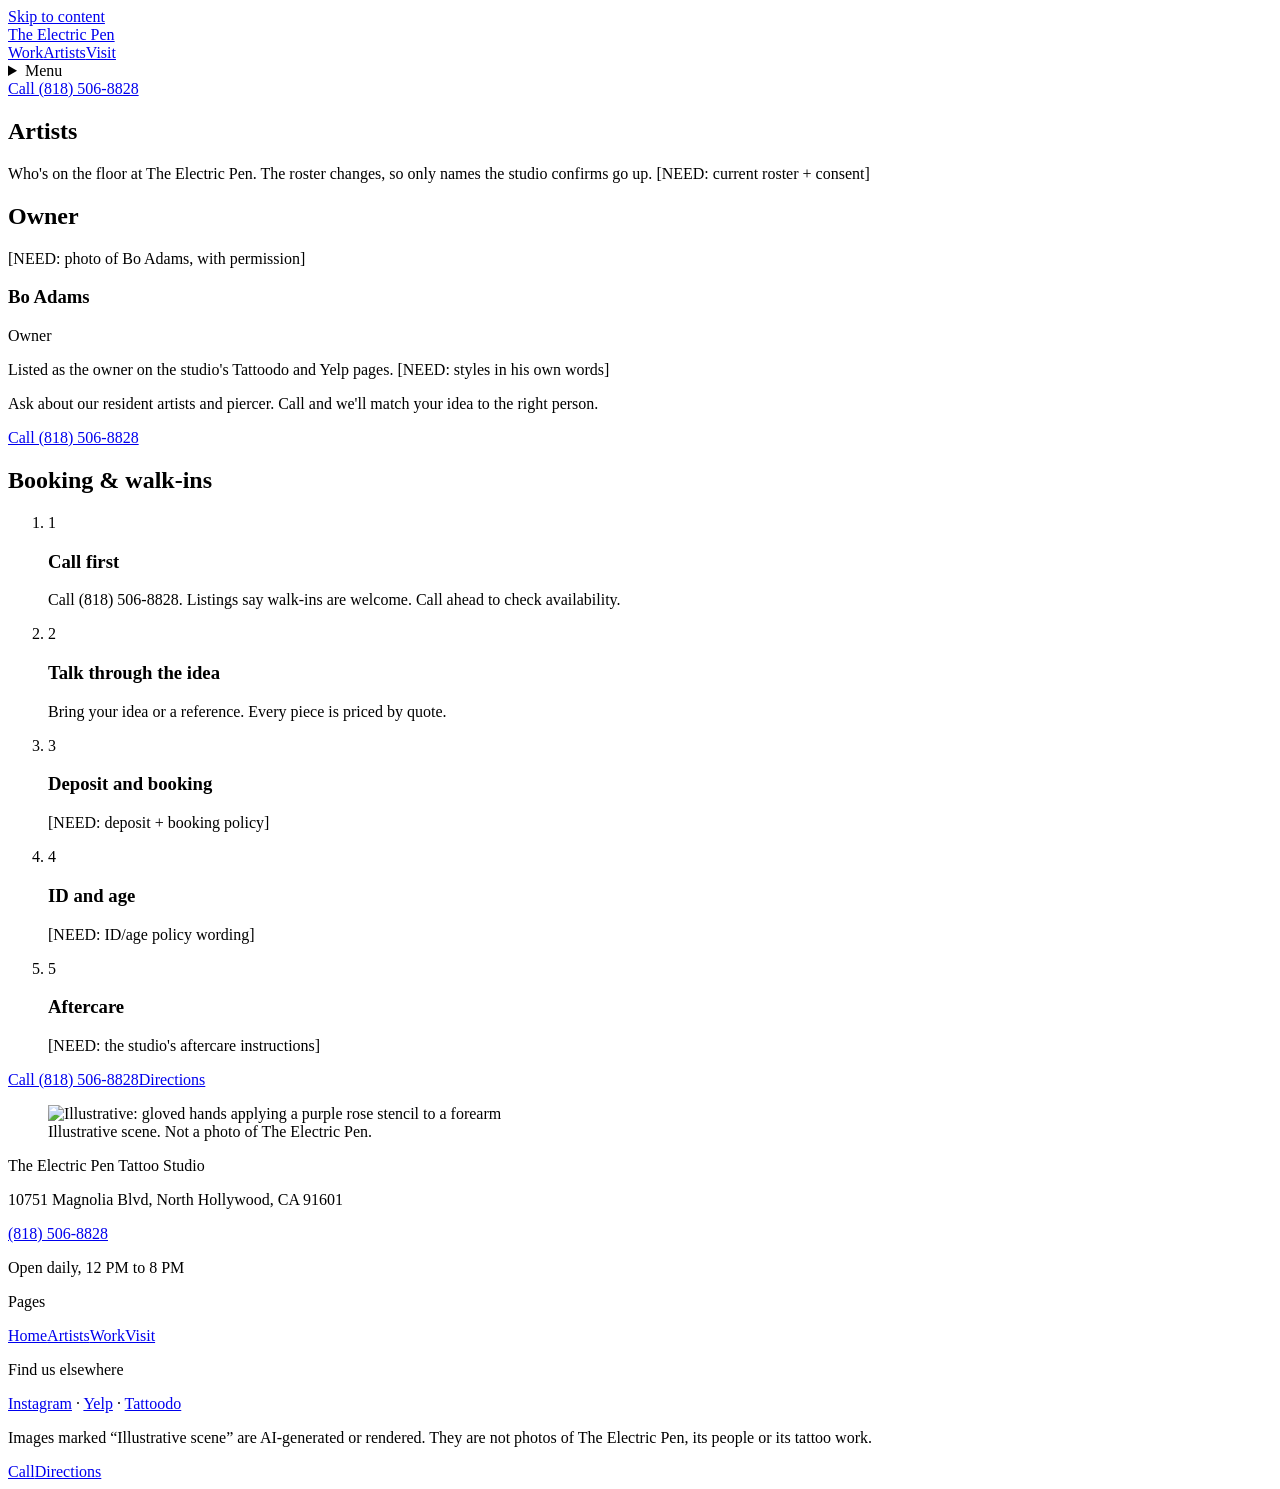
==== artists/index.html @ aa7fc172 "Hero: art-directed 2x crops (1:1 mobile, 16:10 desktop)" ====
<!doctype html><html lang="en"><head><meta charset="utf-8"><meta name="viewport" content="width=device-width,initial-scale=1">
<title>Tattoo Artists | The Electric Pen Tattoo Studio, North Hollywood</title><meta name="description" content="Owner Bo Adams and the resident artists at The Electric Pen Tattoo Studio, 10751 Magnolia Blvd, North Hollywood. Call (818) 506-8828."><link rel="canonical" href="https://answerfirstai-ai.github.io/electric-pen-tattoo/artists/">
<meta name="theme-color" content="#1B231F"><meta property="og:type" content="website"><meta property="og:site_name" content="The Electric Pen Tattoo Studio">
<meta property="og:title" content="Tattoo Artists | The Electric Pen Tattoo Studio, North Hollywood"><meta property="og:description" content="Owner Bo Adams and the resident artists at The Electric Pen Tattoo Studio, 10751 Magnolia Blvd, North Hollywood. Call (818) 506-8828."><meta property="og:url" content="https://answerfirstai-ai.github.io/electric-pen-tattoo/artists/">
<meta property="og:image" content="https://answerfirstai-ai.github.io/electric-pen-tattoo/assets/img/og.jpg"><meta property="og:image:width" content="1200"><meta property="og:image:height" content="630"><meta name="twitter:card" content="summary_large_image">
<link rel="icon" href="/electric-pen-tattoo/favicon.svg" type="image/svg+xml"><link rel="icon" href="/electric-pen-tattoo/favicon.ico" sizes="32x32"><link rel="apple-touch-icon" href="/electric-pen-tattoo/assets/img/icon-180.png"><link rel="manifest" href="/electric-pen-tattoo/site.webmanifest">
<link rel="preload" href="/electric-pen-tattoo/assets/fonts/archivo-narrow.woff2" as="font" type="font/woff2" crossorigin><link rel="preload" href="/electric-pen-tattoo/assets/fonts/grenze.woff2" as="font" type="font/woff2" crossorigin>
<link rel="stylesheet" href="/electric-pen-tattoo/assets/css/site.css?v=14">
<script>document.documentElement.classList.add('js')</script><script type="application/ld+json">[{"@context":"https://schema.org","@type":"BreadcrumbList","itemListElement":[{"@type":"ListItem","position":1,"name":"Home","item":"https://answerfirstai-ai.github.io/electric-pen-tattoo/"},{"@type":"ListItem","position":2,"name":"Artists","item":"https://answerfirstai-ai.github.io/electric-pen-tattoo/artists/"}]},{"@context":"https://schema.org","@id":"https://answerfirstai-ai.github.io/electric-pen-tattoo/#studio","@type":["TattooParlor","LocalBusiness"],"name":"The Electric Pen Tattoo Studio","telephone":"+1-818-506-8828","url":"https://answerfirstai-ai.github.io/electric-pen-tattoo/"}]</script></head><body class="p-artists"><a class="skip" href="#main">Skip to content</a><header class="nav"><a class="mark" href="/electric-pen-tattoo/" aria-label="The Electric Pen Tattoo Studio, home"><span>The Electric Pen</span></a>
<nav class="dnav" aria-label="Main"><a class="wl" href="/electric-pen-tattoo/flash/">Work</a><a class="wl" href="/electric-pen-tattoo/artists/" aria-current=page>Artists</a><a class="wl" href="/electric-pen-tattoo/visit/">Visit</a></nav><details class="mnav"><summary aria-label="Open menu">Menu</summary><nav aria-label="Mobile"><a class="wl" href="/electric-pen-tattoo/flash/">Work</a><a class="wl" href="/electric-pen-tattoo/artists/" aria-current=page>Artists</a><a class="wl" href="/electric-pen-tattoo/visit/">Visit</a><a class="wl" href="tel:+18185068828">Call (818) 506-8828</a></nav></details><a class="btn btn-y nav-call" href="tel:+18185068828">Call (818) 506-8828</a><i class="buzz" aria-hidden="true"></i></header><main id="main"><section class="phead"><h1>Artists</h1><p class="lede">Who's on the floor at The Electric Pen. The roster changes, so only names the studio confirms go up. <span class="need">[NEED: current roster + consent]</span></p></section><section class="sec crew"><h2 class="vh">Owner</h2><div class="bo"><div class="frame f-p" style="--r:-.8deg"><span class="pin" aria-hidden="true"></span><span class="fr-in"><span class="need">[NEED: photo of Bo Adams, with permission]</span></span></div><div class="bo-tx"><h3>Bo Adams</h3><p class="role">Owner</p><p>Listed as the owner on the studio's Tattoodo and Yelp pages. <span class="need">[NEED: styles in his own words]</span></p><p class="ask">Ask about our resident artists and piercer. Call and we'll match your idea to the right person.</p><a class="btn btn-y" href="tel:+18185068828">Call (818) 506-8828</a></div></div></section><section class="sec booking" id="booking"><div class="sheet bk-sheet" style="--r:.4deg"><span class="pin" aria-hidden="true"></span><h2>Booking &amp; walk-ins</h2><ol class="steps"><li><span class="n">1</span><div><h3>Call first</h3><p>Call (818) 506-8828. Listings say walk-ins are welcome. Call ahead to check availability.</p></div></li><li><span class="n">2</span><div><h3>Talk through the idea</h3><p>Bring your idea or a reference. Every piece is priced by quote.</p></div></li><li><span class="n">3</span><div><h3>Deposit and booking</h3><p><span class="need">[NEED: deposit + booking policy]</span></p></div></li><li><span class="n">4</span><div><h3>ID and age</h3><p><span class="need">[NEED: ID/age policy wording]</span></p></div></li><li><span class="n">5</span><div><h3>Aftercare</h3><p><span class="need">[NEED: the studio's aftercare instructions]</span></p></div></li></ol><div class="ctas"><a class="btn btn-y" href="tel:+18185068828">Call (818) 506-8828</a><a class="btn btn-o" href="https://www.google.com/maps/search/?api=1&query=The+Electric+Pen+Tattoo+Studio+10751+Magnolia+Blvd+North+Hollywood+CA+91601" target="_blank" rel="noopener">Directions</a></div></div><div class="bk-media"><figure class="ph "><picture><source type="image/avif" srcset="/electric-pen-tattoo/assets/img/stencil-640.avif 640w, /electric-pen-tattoo/assets/img/stencil-1024.avif 1024w, /electric-pen-tattoo/assets/img/stencil-1280.avif 1280w" sizes="(min-width:900px) 40vw, 100vw"><source type="image/webp" srcset="/electric-pen-tattoo/assets/img/stencil-640.webp 640w, /electric-pen-tattoo/assets/img/stencil-1024.webp 1024w, /electric-pen-tattoo/assets/img/stencil-1280.webp 1280w" sizes="(min-width:900px) 40vw, 100vw"><img src="/electric-pen-tattoo/assets/img/stencil-1024.webp" width="1280" height="720" alt="Illustrative: gloved hands applying a purple rose stencil to a forearm" loading="lazy" decoding="async"></picture><figcaption class="illus">Illustrative scene. Not a photo of The Electric Pen.</figcaption></figure></div></section></main><footer class="foot"><div class="fwrap"><div><p class="fname">The Electric Pen Tattoo Studio</p><p>10751 Magnolia Blvd, North Hollywood, CA 91601</p>
<p><a class="wl" href="tel:+18185068828">(818) 506-8828</a></p><p>Open daily, 12 PM to 8 PM</p></div><nav class="fnav" aria-label="Footer"><p class="flab">Pages</p><a class="wl" href="/electric-pen-tattoo/">Home</a><a class="wl" href="/electric-pen-tattoo/artists/">Artists</a><a class="wl" href="/electric-pen-tattoo/flash/">Work</a><a class="wl" href="/electric-pen-tattoo/visit/">Visit</a></nav>
<div><p class="flab">Find us elsewhere</p><p><a class="wl" href="https://www.instagram.com/theelectricpentattoo/" target="_blank" rel="noopener">Instagram</a> · <a class="wl" href="https://www.yelp.com/biz/the-electric-pen-tattoo-studio-north-hollywood" target="_blank" rel="noopener">Yelp</a> · <a class="wl" href="https://www.tattoodo.com/studios/ELECTRIC_PEN_TATTOO/" target="_blank" rel="noopener">Tattoodo</a></p>
<p class="fnote">Images marked “Illustrative scene” are AI-generated or rendered. They are not photos of The Electric Pen, its people or its tattoo work.</p></div></div></footer>
<div class="mbar"><a class="btn btn-y" href="tel:+18185068828">Call</a><a class="btn btn-o" href="https://www.google.com/maps/search/?api=1&query=The+Electric+Pen+Tattoo+Studio+10751+Magnolia+Blvd+North+Hollywood+CA+91601" target="_blank" rel="noopener">Directions</a></div><script src="/electric-pen-tattoo/assets/js/gsap.min.js" defer></script><script src="/electric-pen-tattoo/assets/js/ScrollTrigger.min.js" defer></script><script src="/electric-pen-tattoo/assets/js/site.js?v=14" defer></script></body></html>
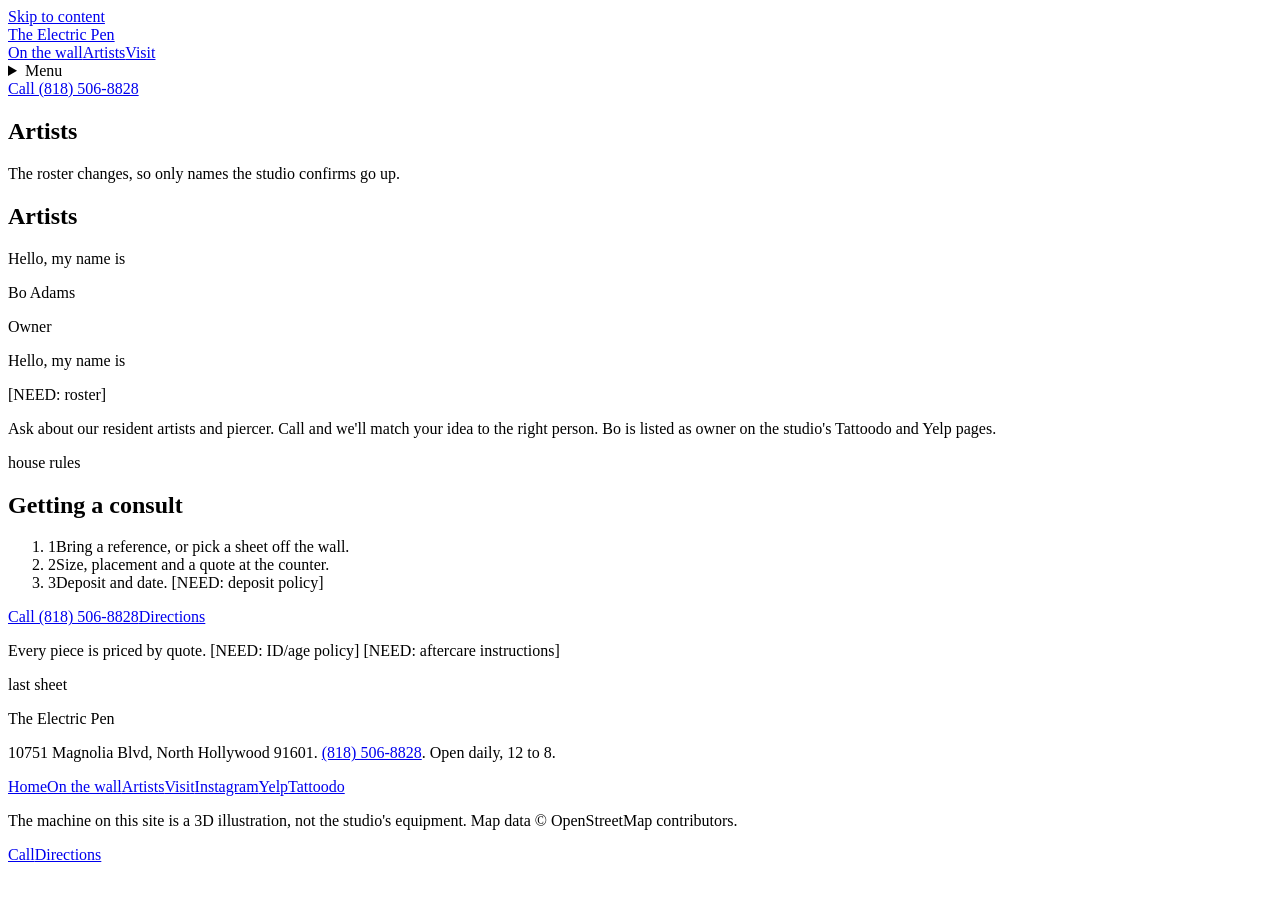
==== commit e9f1d0b3: "Rev 4 sections + Rev 4.1 photoreal hero (labeled illustrative)" ====
--- a/artists/index.html
+++ b/artists/index.html
@@ -5,10 +5,14 @@
 <meta property="og:image" content="https://answerfirstai-ai.github.io/electric-pen-tattoo/assets/img/og.jpg"><meta property="og:image:width" content="1200"><meta property="og:image:height" content="630"><meta name="twitter:card" content="summary_large_image">
 <link rel="icon" href="/electric-pen-tattoo/favicon.svg" type="image/svg+xml"><link rel="icon" href="/electric-pen-tattoo/favicon.ico" sizes="32x32"><link rel="apple-touch-icon" href="/electric-pen-tattoo/assets/img/icon-180.png"><link rel="manifest" href="/electric-pen-tattoo/site.webmanifest">
 <link rel="preload" href="/electric-pen-tattoo/assets/fonts/archivo-narrow.woff2" as="font" type="font/woff2" crossorigin><link rel="preload" href="/electric-pen-tattoo/assets/fonts/grenze.woff2" as="font" type="font/woff2" crossorigin>
-<link rel="stylesheet" href="/electric-pen-tattoo/assets/css/site.css?v=14">
+<link rel="stylesheet" href="/electric-pen-tattoo/assets/css/site.css?v=16">
 <script>document.documentElement.classList.add('js')</script><script type="application/ld+json">[{"@context":"https://schema.org","@type":"BreadcrumbList","itemListElement":[{"@type":"ListItem","position":1,"name":"Home","item":"https://answerfirstai-ai.github.io/electric-pen-tattoo/"},{"@type":"ListItem","position":2,"name":"Artists","item":"https://answerfirstai-ai.github.io/electric-pen-tattoo/artists/"}]},{"@context":"https://schema.org","@id":"https://answerfirstai-ai.github.io/electric-pen-tattoo/#studio","@type":["TattooParlor","LocalBusiness"],"name":"The Electric Pen Tattoo Studio","telephone":"+1-818-506-8828","url":"https://answerfirstai-ai.github.io/electric-pen-tattoo/"}]</script></head><body class="p-artists"><a class="skip" href="#main">Skip to content</a><header class="nav"><a class="mark" href="/electric-pen-tattoo/" aria-label="The Electric Pen Tattoo Studio, home"><span>The Electric Pen</span></a>
-<nav class="dnav" aria-label="Main"><a class="wl" href="/electric-pen-tattoo/flash/">Work</a><a class="wl" href="/electric-pen-tattoo/artists/" aria-current=page>Artists</a><a class="wl" href="/electric-pen-tattoo/visit/">Visit</a></nav><details class="mnav"><summary aria-label="Open menu">Menu</summary><nav aria-label="Mobile"><a class="wl" href="/electric-pen-tattoo/flash/">Work</a><a class="wl" href="/electric-pen-tattoo/artists/" aria-current=page>Artists</a><a class="wl" href="/electric-pen-tattoo/visit/">Visit</a><a class="wl" href="tel:+18185068828">Call (818) 506-8828</a></nav></details><a class="btn btn-y nav-call" href="tel:+18185068828">Call (818) 506-8828</a><i class="buzz" aria-hidden="true"></i></header><main id="main"><section class="phead"><h1>Artists</h1><p class="lede">Who's on the floor at The Electric Pen. The roster changes, so only names the studio confirms go up. <span class="need">[NEED: current roster + consent]</span></p></section><section class="sec crew"><h2 class="vh">Owner</h2><div class="bo"><div class="frame f-p" style="--r:-.8deg"><span class="pin" aria-hidden="true"></span><span class="fr-in"><span class="need">[NEED: photo of Bo Adams, with permission]</span></span></div><div class="bo-tx"><h3>Bo Adams</h3><p class="role">Owner</p><p>Listed as the owner on the studio's Tattoodo and Yelp pages. <span class="need">[NEED: styles in his own words]</span></p><p class="ask">Ask about our resident artists and piercer. Call and we'll match your idea to the right person.</p><a class="btn btn-y" href="tel:+18185068828">Call (818) 506-8828</a></div></div></section><section class="sec booking" id="booking"><div class="sheet bk-sheet" style="--r:.4deg"><span class="pin" aria-hidden="true"></span><h2>Booking &amp; walk-ins</h2><ol class="steps"><li><span class="n">1</span><div><h3>Call first</h3><p>Call (818) 506-8828. Listings say walk-ins are welcome. Call ahead to check availability.</p></div></li><li><span class="n">2</span><div><h3>Talk through the idea</h3><p>Bring your idea or a reference. Every piece is priced by quote.</p></div></li><li><span class="n">3</span><div><h3>Deposit and booking</h3><p><span class="need">[NEED: deposit + booking policy]</span></p></div></li><li><span class="n">4</span><div><h3>ID and age</h3><p><span class="need">[NEED: ID/age policy wording]</span></p></div></li><li><span class="n">5</span><div><h3>Aftercare</h3><p><span class="need">[NEED: the studio's aftercare instructions]</span></p></div></li></ol><div class="ctas"><a class="btn btn-y" href="tel:+18185068828">Call (818) 506-8828</a><a class="btn btn-o" href="https://www.google.com/maps/search/?api=1&query=The+Electric+Pen+Tattoo+Studio+10751+Magnolia+Blvd+North+Hollywood+CA+91601" target="_blank" rel="noopener">Directions</a></div></div><div class="bk-media"><figure class="ph "><picture><source type="image/avif" srcset="/electric-pen-tattoo/assets/img/stencil-640.avif 640w, /electric-pen-tattoo/assets/img/stencil-1024.avif 1024w, /electric-pen-tattoo/assets/img/stencil-1280.avif 1280w" sizes="(min-width:900px) 40vw, 100vw"><source type="image/webp" srcset="/electric-pen-tattoo/assets/img/stencil-640.webp 640w, /electric-pen-tattoo/assets/img/stencil-1024.webp 1024w, /electric-pen-tattoo/assets/img/stencil-1280.webp 1280w" sizes="(min-width:900px) 40vw, 100vw"><img src="/electric-pen-tattoo/assets/img/stencil-1024.webp" width="1280" height="720" alt="Illustrative: gloved hands applying a purple rose stencil to a forearm" loading="lazy" decoding="async"></picture><figcaption class="illus">Illustrative scene. Not a photo of The Electric Pen.</figcaption></figure></div></section></main><footer class="foot"><div class="fwrap"><div><p class="fname">The Electric Pen Tattoo Studio</p><p>10751 Magnolia Blvd, North Hollywood, CA 91601</p>
-<p><a class="wl" href="tel:+18185068828">(818) 506-8828</a></p><p>Open daily, 12 PM to 8 PM</p></div><nav class="fnav" aria-label="Footer"><p class="flab">Pages</p><a class="wl" href="/electric-pen-tattoo/">Home</a><a class="wl" href="/electric-pen-tattoo/artists/">Artists</a><a class="wl" href="/electric-pen-tattoo/flash/">Work</a><a class="wl" href="/electric-pen-tattoo/visit/">Visit</a></nav>
-<div><p class="flab">Find us elsewhere</p><p><a class="wl" href="https://www.instagram.com/theelectricpentattoo/" target="_blank" rel="noopener">Instagram</a> · <a class="wl" href="https://www.yelp.com/biz/the-electric-pen-tattoo-studio-north-hollywood" target="_blank" rel="noopener">Yelp</a> · <a class="wl" href="https://www.tattoodo.com/studios/ELECTRIC_PEN_TATTOO/" target="_blank" rel="noopener">Tattoodo</a></p>
-<p class="fnote">Images marked “Illustrative scene” are AI-generated or rendered. They are not photos of The Electric Pen, its people or its tattoo work.</p></div></div></footer>
-<div class="mbar"><a class="btn btn-y" href="tel:+18185068828">Call</a><a class="btn btn-o" href="https://www.google.com/maps/search/?api=1&query=The+Electric+Pen+Tattoo+Studio+10751+Magnolia+Blvd+North+Hollywood+CA+91601" target="_blank" rel="noopener">Directions</a></div><script src="/electric-pen-tattoo/assets/js/gsap.min.js" defer></script><script src="/electric-pen-tattoo/assets/js/ScrollTrigger.min.js" defer></script><script src="/electric-pen-tattoo/assets/js/site.js?v=14" defer></script></body></html>+<nav class="dnav" aria-label="Main"><a class="wl" href="/electric-pen-tattoo/flash/">On the wall</a><a class="wl" href="/electric-pen-tattoo/artists/" aria-current=page>Artists</a><a class="wl" href="/electric-pen-tattoo/visit/">Visit</a></nav><details class="mnav"><summary aria-label="Open menu">Menu</summary><nav aria-label="Mobile"><a class="wl" href="/electric-pen-tattoo/flash/">On the wall</a><a class="wl" href="/electric-pen-tattoo/artists/" aria-current=page>Artists</a><a class="wl" href="/electric-pen-tattoo/visit/">Visit</a><a class="wl" href="tel:+18185068828">Call (818) 506-8828</a></nav></details><a class="btn btn-y nav-call" href="tel:+18185068828">Call (818) 506-8828</a><i class="buzz" aria-hidden="true"></i></header><main id="main"><section class="phead"><h1>Artists</h1><p class="lede">The roster changes, so only names the studio confirms go up.</p></section><section class="sec artists" id="artists"><h2 class="sec-t">Artists</h2><div class="tags-row">
+<div class="sheet ntag" style="--r:-1.5deg"><span class="pin" aria-hidden="true"></span><p class="nt-h">Hello, my name is</p><p class="nt-n">Bo Adams</p><p class="nt-r">Owner</p></div>
+<div class="sheet ntag empty" style="--r:1deg"><span class="pin" aria-hidden="true"></span><p class="nt-h">Hello, my name is</p><p class="nt-n"><span class="need">[NEED: roster]</span></p></div></div>
+<p class="side-note">Ask about our resident artists and piercer. Call and we'll match your idea to the right person. Bo is listed as owner on the studio's Tattoodo and Yelp pages.</p></section><section class="sec consult" id="booking"><div class="sheet rules" style="--r:.5deg"><span class="pin" aria-hidden="true"></span><span class="tag">house rules</span><h2>Getting a consult</h2><ol><li><span class="nc">1</span>Bring a reference, or pick a sheet off the wall.</li><li><span class="nc">2</span>Size, placement and a quote at the counter.</li><li><span class="nc">3</span>Deposit and date. <span class="need">[NEED: deposit policy]</span></li></ol><div class="ctas"><a class="btn btn-y" href="tel:+18185068828">Call (818) 506-8828</a><a class="btn btn-o" href="https://www.google.com/maps/search/?api=1&query=The+Electric+Pen+Tattoo+Studio+10751+Magnolia+Blvd+North+Hollywood+CA+91601" target="_blank" rel="noopener">Directions</a></div></div>
+<p class="side-note">Every piece is priced by quote. <span class="need">[NEED: ID/age policy]</span> <span class="need">[NEED: aftercare instructions]</span></p></section></main><footer class="foot"><div class="sheet f-sheet" style="--r:-.4deg"><span class="pin" aria-hidden="true"></span><span class="tag">last sheet</span><p class="fname">The Electric Pen</p>
+<p>10751 Magnolia Blvd, North Hollywood 91601. <a class="wl" href="tel:+18185068828">(818) 506-8828</a>. Open daily, 12 to 8.</p>
+<nav class="fnav" aria-label="Footer"><a class="wl" href="/electric-pen-tattoo/">Home</a><a class="wl" href="/electric-pen-tattoo/flash/">On the wall</a><a class="wl" href="/electric-pen-tattoo/artists/">Artists</a><a class="wl" href="/electric-pen-tattoo/visit/">Visit</a><a class="wl" href="https://www.instagram.com/theelectricpentattoo/" target="_blank" rel="noopener">Instagram</a><a class="wl" href="https://www.yelp.com/biz/the-electric-pen-tattoo-studio-north-hollywood" target="_blank" rel="noopener">Yelp</a><a class="wl" href="https://www.tattoodo.com/studios/ELECTRIC_PEN_TATTOO/" target="_blank" rel="noopener">Tattoodo</a></nav>
+<p class="fnote">The machine on this site is a 3D illustration, not the studio's equipment. Map data © OpenStreetMap contributors.</p></div></footer>
+<div class="mbar"><a class="btn btn-y" href="tel:+18185068828">Call</a><a class="btn btn-o" href="https://www.google.com/maps/search/?api=1&query=The+Electric+Pen+Tattoo+Studio+10751+Magnolia+Blvd+North+Hollywood+CA+91601" target="_blank" rel="noopener">Directions</a></div><script src="/electric-pen-tattoo/assets/js/gsap.min.js" defer></script><script src="/electric-pen-tattoo/assets/js/ScrollTrigger.min.js" defer></script><script src="/electric-pen-tattoo/assets/js/site.js?v=16" defer></script></body></html>
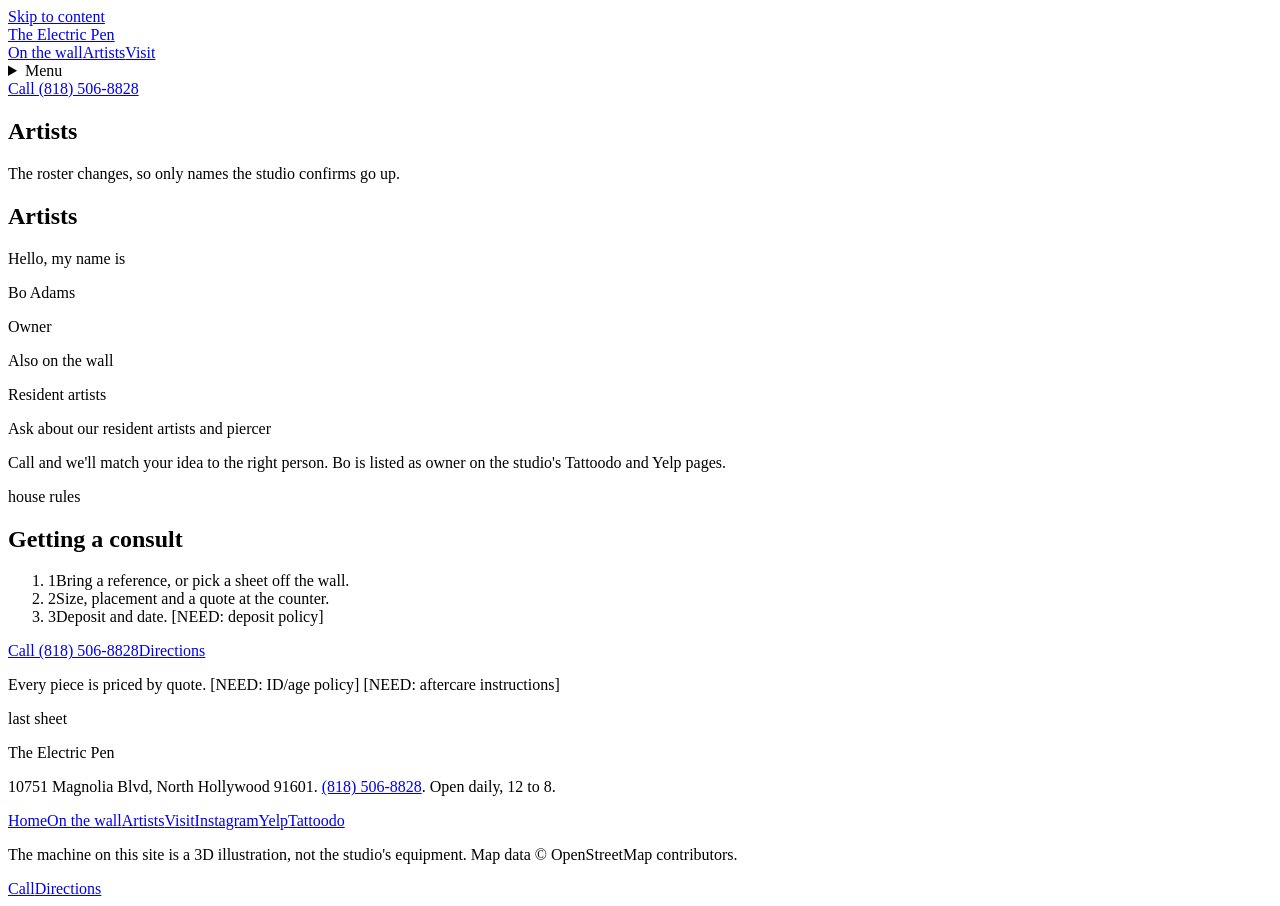
==== commit 451d932b: "Rev4 QA: focal ESRGAN hero, static machine only, labeled flash stand-in, roster tag, drop foundingDa" ====
--- a/artists/index.html
+++ b/artists/index.html
@@ -5,14 +5,14 @@
 <meta property="og:image" content="https://answerfirstai-ai.github.io/electric-pen-tattoo/assets/img/og.jpg"><meta property="og:image:width" content="1200"><meta property="og:image:height" content="630"><meta name="twitter:card" content="summary_large_image">
 <link rel="icon" href="/electric-pen-tattoo/favicon.svg" type="image/svg+xml"><link rel="icon" href="/electric-pen-tattoo/favicon.ico" sizes="32x32"><link rel="apple-touch-icon" href="/electric-pen-tattoo/assets/img/icon-180.png"><link rel="manifest" href="/electric-pen-tattoo/site.webmanifest">
 <link rel="preload" href="/electric-pen-tattoo/assets/fonts/archivo-narrow.woff2" as="font" type="font/woff2" crossorigin><link rel="preload" href="/electric-pen-tattoo/assets/fonts/grenze.woff2" as="font" type="font/woff2" crossorigin>
-<link rel="stylesheet" href="/electric-pen-tattoo/assets/css/site.css?v=16">
+<link rel="stylesheet" href="/electric-pen-tattoo/assets/css/site.css?v=17">
 <script>document.documentElement.classList.add('js')</script><script type="application/ld+json">[{"@context":"https://schema.org","@type":"BreadcrumbList","itemListElement":[{"@type":"ListItem","position":1,"name":"Home","item":"https://answerfirstai-ai.github.io/electric-pen-tattoo/"},{"@type":"ListItem","position":2,"name":"Artists","item":"https://answerfirstai-ai.github.io/electric-pen-tattoo/artists/"}]},{"@context":"https://schema.org","@id":"https://answerfirstai-ai.github.io/electric-pen-tattoo/#studio","@type":["TattooParlor","LocalBusiness"],"name":"The Electric Pen Tattoo Studio","telephone":"+1-818-506-8828","url":"https://answerfirstai-ai.github.io/electric-pen-tattoo/"}]</script></head><body class="p-artists"><a class="skip" href="#main">Skip to content</a><header class="nav"><a class="mark" href="/electric-pen-tattoo/" aria-label="The Electric Pen Tattoo Studio, home"><span>The Electric Pen</span></a>
 <nav class="dnav" aria-label="Main"><a class="wl" href="/electric-pen-tattoo/flash/">On the wall</a><a class="wl" href="/electric-pen-tattoo/artists/" aria-current=page>Artists</a><a class="wl" href="/electric-pen-tattoo/visit/">Visit</a></nav><details class="mnav"><summary aria-label="Open menu">Menu</summary><nav aria-label="Mobile"><a class="wl" href="/electric-pen-tattoo/flash/">On the wall</a><a class="wl" href="/electric-pen-tattoo/artists/" aria-current=page>Artists</a><a class="wl" href="/electric-pen-tattoo/visit/">Visit</a><a class="wl" href="tel:+18185068828">Call (818) 506-8828</a></nav></details><a class="btn btn-y nav-call" href="tel:+18185068828">Call (818) 506-8828</a><i class="buzz" aria-hidden="true"></i></header><main id="main"><section class="phead"><h1>Artists</h1><p class="lede">The roster changes, so only names the studio confirms go up.</p></section><section class="sec artists" id="artists"><h2 class="sec-t">Artists</h2><div class="tags-row">
 <div class="sheet ntag" style="--r:-1.5deg"><span class="pin" aria-hidden="true"></span><p class="nt-h">Hello, my name is</p><p class="nt-n">Bo Adams</p><p class="nt-r">Owner</p></div>
-<div class="sheet ntag empty" style="--r:1deg"><span class="pin" aria-hidden="true"></span><p class="nt-h">Hello, my name is</p><p class="nt-n"><span class="need">[NEED: roster]</span></p></div></div>
-<p class="side-note">Ask about our resident artists and piercer. Call and we'll match your idea to the right person. Bo is listed as owner on the studio's Tattoodo and Yelp pages.</p></section><section class="sec consult" id="booking"><div class="sheet rules" style="--r:.5deg"><span class="pin" aria-hidden="true"></span><span class="tag">house rules</span><h2>Getting a consult</h2><ol><li><span class="nc">1</span>Bring a reference, or pick a sheet off the wall.</li><li><span class="nc">2</span>Size, placement and a quote at the counter.</li><li><span class="nc">3</span>Deposit and date. <span class="need">[NEED: deposit policy]</span></li></ol><div class="ctas"><a class="btn btn-y" href="tel:+18185068828">Call (818) 506-8828</a><a class="btn btn-o" href="https://www.google.com/maps/search/?api=1&query=The+Electric+Pen+Tattoo+Studio+10751+Magnolia+Blvd+North+Hollywood+CA+91601" target="_blank" rel="noopener">Directions</a></div></div>
+<div class="sheet ntag" style="--r:1deg"><span class="pin" aria-hidden="true"></span><p class="nt-h">Also on the wall</p><p class="nt-n">Resident artists</p><p class="nt-r">Ask about our resident artists and piercer</p></div></div>
+<p class="side-note">Call and we'll match your idea to the right person. Bo is listed as owner on the studio's Tattoodo and Yelp pages.</p></section><section class="sec consult" id="booking"><div class="sheet rules" style="--r:.5deg"><span class="pin" aria-hidden="true"></span><span class="tag">house rules</span><h2>Getting a consult</h2><ol><li><span class="nc">1</span>Bring a reference, or pick a sheet off the wall.</li><li><span class="nc">2</span>Size, placement and a quote at the counter.</li><li><span class="nc">3</span>Deposit and date. <span class="need">[NEED: deposit policy]</span></li></ol><div class="ctas"><a class="btn btn-y" href="tel:+18185068828">Call (818) 506-8828</a><a class="btn btn-o" href="https://www.google.com/maps/search/?api=1&query=The+Electric+Pen+Tattoo+Studio+10751+Magnolia+Blvd+North+Hollywood+CA+91601" target="_blank" rel="noopener">Directions</a></div></div>
 <p class="side-note">Every piece is priced by quote. <span class="need">[NEED: ID/age policy]</span> <span class="need">[NEED: aftercare instructions]</span></p></section></main><footer class="foot"><div class="sheet f-sheet" style="--r:-.4deg"><span class="pin" aria-hidden="true"></span><span class="tag">last sheet</span><p class="fname">The Electric Pen</p>
 <p>10751 Magnolia Blvd, North Hollywood 91601. <a class="wl" href="tel:+18185068828">(818) 506-8828</a>. Open daily, 12 to 8.</p>
 <nav class="fnav" aria-label="Footer"><a class="wl" href="/electric-pen-tattoo/">Home</a><a class="wl" href="/electric-pen-tattoo/flash/">On the wall</a><a class="wl" href="/electric-pen-tattoo/artists/">Artists</a><a class="wl" href="/electric-pen-tattoo/visit/">Visit</a><a class="wl" href="https://www.instagram.com/theelectricpentattoo/" target="_blank" rel="noopener">Instagram</a><a class="wl" href="https://www.yelp.com/biz/the-electric-pen-tattoo-studio-north-hollywood" target="_blank" rel="noopener">Yelp</a><a class="wl" href="https://www.tattoodo.com/studios/ELECTRIC_PEN_TATTOO/" target="_blank" rel="noopener">Tattoodo</a></nav>
 <p class="fnote">The machine on this site is a 3D illustration, not the studio's equipment. Map data © OpenStreetMap contributors.</p></div></footer>
-<div class="mbar"><a class="btn btn-y" href="tel:+18185068828">Call</a><a class="btn btn-o" href="https://www.google.com/maps/search/?api=1&query=The+Electric+Pen+Tattoo+Studio+10751+Magnolia+Blvd+North+Hollywood+CA+91601" target="_blank" rel="noopener">Directions</a></div><script src="/electric-pen-tattoo/assets/js/gsap.min.js" defer></script><script src="/electric-pen-tattoo/assets/js/ScrollTrigger.min.js" defer></script><script src="/electric-pen-tattoo/assets/js/site.js?v=16" defer></script></body></html>+<div class="mbar"><a class="btn btn-y" href="tel:+18185068828">Call</a><a class="btn btn-o" href="https://www.google.com/maps/search/?api=1&query=The+Electric+Pen+Tattoo+Studio+10751+Magnolia+Blvd+North+Hollywood+CA+91601" target="_blank" rel="noopener">Directions</a></div><script src="/electric-pen-tattoo/assets/js/gsap.min.js" defer></script><script src="/electric-pen-tattoo/assets/js/ScrollTrigger.min.js" defer></script><script src="/electric-pen-tattoo/assets/js/site.js?v=17" defer></script></body></html>
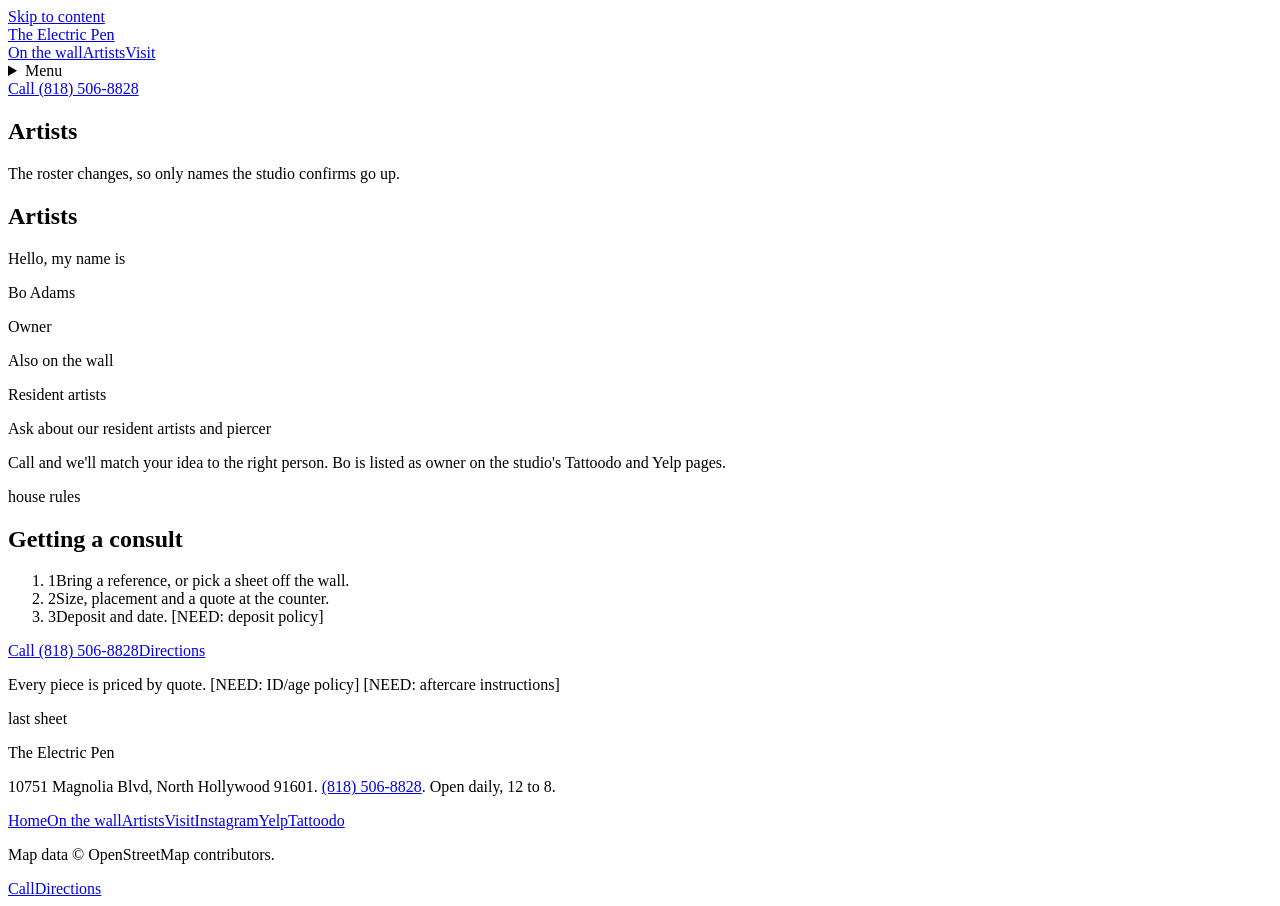
==== commit 3dcc9921: "Rev6 QA: compact photoreal portfolio sheet with single sales-demo stamp, machine render on home, sco" ====
--- a/artists/index.html
+++ b/artists/index.html
@@ -5,7 +5,7 @@
 <meta property="og:image" content="https://answerfirstai-ai.github.io/electric-pen-tattoo/assets/img/og.jpg"><meta property="og:image:width" content="1200"><meta property="og:image:height" content="630"><meta name="twitter:card" content="summary_large_image">
 <link rel="icon" href="/electric-pen-tattoo/favicon.svg" type="image/svg+xml"><link rel="icon" href="/electric-pen-tattoo/favicon.ico" sizes="32x32"><link rel="apple-touch-icon" href="/electric-pen-tattoo/assets/img/icon-180.png"><link rel="manifest" href="/electric-pen-tattoo/site.webmanifest">
 <link rel="preload" href="/electric-pen-tattoo/assets/fonts/archivo-narrow.woff2" as="font" type="font/woff2" crossorigin><link rel="preload" href="/electric-pen-tattoo/assets/fonts/grenze.woff2" as="font" type="font/woff2" crossorigin>
-<link rel="stylesheet" href="/electric-pen-tattoo/assets/css/site.css?v=17">
+<link rel="stylesheet" href="/electric-pen-tattoo/assets/css/site.css?v=19">
 <script>document.documentElement.classList.add('js')</script><script type="application/ld+json">[{"@context":"https://schema.org","@type":"BreadcrumbList","itemListElement":[{"@type":"ListItem","position":1,"name":"Home","item":"https://answerfirstai-ai.github.io/electric-pen-tattoo/"},{"@type":"ListItem","position":2,"name":"Artists","item":"https://answerfirstai-ai.github.io/electric-pen-tattoo/artists/"}]},{"@context":"https://schema.org","@id":"https://answerfirstai-ai.github.io/electric-pen-tattoo/#studio","@type":["TattooParlor","LocalBusiness"],"name":"The Electric Pen Tattoo Studio","telephone":"+1-818-506-8828","url":"https://answerfirstai-ai.github.io/electric-pen-tattoo/"}]</script></head><body class="p-artists"><a class="skip" href="#main">Skip to content</a><header class="nav"><a class="mark" href="/electric-pen-tattoo/" aria-label="The Electric Pen Tattoo Studio, home"><span>The Electric Pen</span></a>
 <nav class="dnav" aria-label="Main"><a class="wl" href="/electric-pen-tattoo/flash/">On the wall</a><a class="wl" href="/electric-pen-tattoo/artists/" aria-current=page>Artists</a><a class="wl" href="/electric-pen-tattoo/visit/">Visit</a></nav><details class="mnav"><summary aria-label="Open menu">Menu</summary><nav aria-label="Mobile"><a class="wl" href="/electric-pen-tattoo/flash/">On the wall</a><a class="wl" href="/electric-pen-tattoo/artists/" aria-current=page>Artists</a><a class="wl" href="/electric-pen-tattoo/visit/">Visit</a><a class="wl" href="tel:+18185068828">Call (818) 506-8828</a></nav></details><a class="btn btn-y nav-call" href="tel:+18185068828">Call (818) 506-8828</a><i class="buzz" aria-hidden="true"></i></header><main id="main"><section class="phead"><h1>Artists</h1><p class="lede">The roster changes, so only names the studio confirms go up.</p></section><section class="sec artists" id="artists"><h2 class="sec-t">Artists</h2><div class="tags-row">
 <div class="sheet ntag" style="--r:-1.5deg"><span class="pin" aria-hidden="true"></span><p class="nt-h">Hello, my name is</p><p class="nt-n">Bo Adams</p><p class="nt-r">Owner</p></div>
@@ -14,5 +14,5 @@
 <p class="side-note">Every piece is priced by quote. <span class="need">[NEED: ID/age policy]</span> <span class="need">[NEED: aftercare instructions]</span></p></section></main><footer class="foot"><div class="sheet f-sheet" style="--r:-.4deg"><span class="pin" aria-hidden="true"></span><span class="tag">last sheet</span><p class="fname">The Electric Pen</p>
 <p>10751 Magnolia Blvd, North Hollywood 91601. <a class="wl" href="tel:+18185068828">(818) 506-8828</a>. Open daily, 12 to 8.</p>
 <nav class="fnav" aria-label="Footer"><a class="wl" href="/electric-pen-tattoo/">Home</a><a class="wl" href="/electric-pen-tattoo/flash/">On the wall</a><a class="wl" href="/electric-pen-tattoo/artists/">Artists</a><a class="wl" href="/electric-pen-tattoo/visit/">Visit</a><a class="wl" href="https://www.instagram.com/theelectricpentattoo/" target="_blank" rel="noopener">Instagram</a><a class="wl" href="https://www.yelp.com/biz/the-electric-pen-tattoo-studio-north-hollywood" target="_blank" rel="noopener">Yelp</a><a class="wl" href="https://www.tattoodo.com/studios/ELECTRIC_PEN_TATTOO/" target="_blank" rel="noopener">Tattoodo</a></nav>
-<p class="fnote">The machine on this site is a 3D illustration, not the studio's equipment. Map data © OpenStreetMap contributors.</p></div></footer>
-<div class="mbar"><a class="btn btn-y" href="tel:+18185068828">Call</a><a class="btn btn-o" href="https://www.google.com/maps/search/?api=1&query=The+Electric+Pen+Tattoo+Studio+10751+Magnolia+Blvd+North+Hollywood+CA+91601" target="_blank" rel="noopener">Directions</a></div><script src="/electric-pen-tattoo/assets/js/gsap.min.js" defer></script><script src="/electric-pen-tattoo/assets/js/ScrollTrigger.min.js" defer></script><script src="/electric-pen-tattoo/assets/js/site.js?v=17" defer></script></body></html>+<p class="fnote">Map data © OpenStreetMap contributors.</p></div></footer>
+<div class="mbar"><a class="btn btn-y" href="tel:+18185068828">Call</a><a class="btn btn-o" href="https://www.google.com/maps/search/?api=1&query=The+Electric+Pen+Tattoo+Studio+10751+Magnolia+Blvd+North+Hollywood+CA+91601" target="_blank" rel="noopener">Directions</a></div><script src="/electric-pen-tattoo/assets/js/gsap.min.js" defer></script><script src="/electric-pen-tattoo/assets/js/ScrollTrigger.min.js" defer></script><script src="/electric-pen-tattoo/assets/js/site.js?v=19" defer></script></body></html>
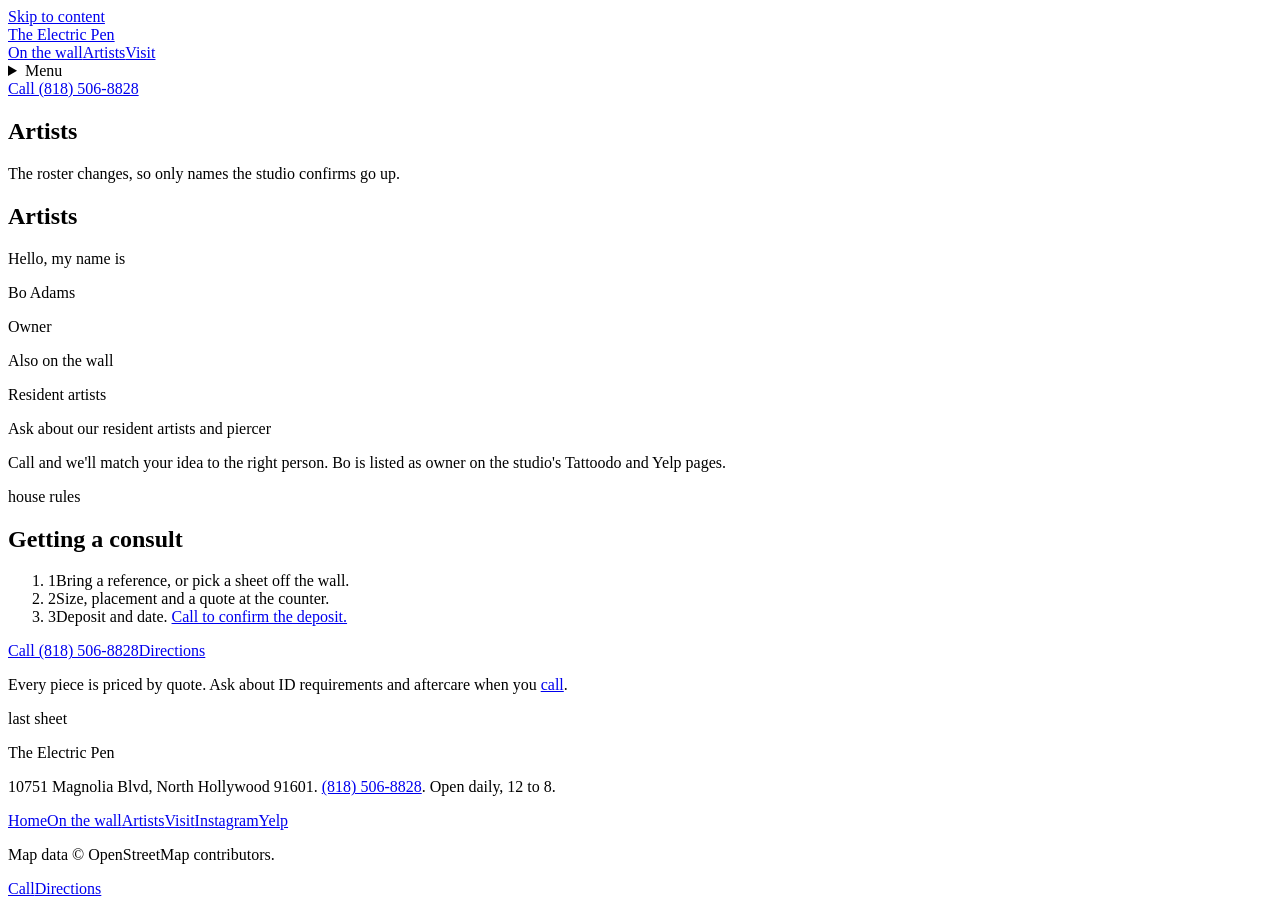
==== commit 29cf6099: "Freeze exception: remove broken Tattoodo link (footer/nav/sameAs); [NEED] markers -> call to confirm" ====
--- a/artists/index.html
+++ b/artists/index.html
@@ -10,9 +10,9 @@
 <nav class="dnav" aria-label="Main"><a class="wl" href="/electric-pen-tattoo/flash/">On the wall</a><a class="wl" href="/electric-pen-tattoo/artists/" aria-current=page>Artists</a><a class="wl" href="/electric-pen-tattoo/visit/">Visit</a></nav><details class="mnav"><summary aria-label="Open menu">Menu</summary><nav aria-label="Mobile"><a class="wl" href="/electric-pen-tattoo/flash/">On the wall</a><a class="wl" href="/electric-pen-tattoo/artists/" aria-current=page>Artists</a><a class="wl" href="/electric-pen-tattoo/visit/">Visit</a><a class="wl" href="tel:+18185068828">Call (818) 506-8828</a></nav></details><a class="btn btn-y nav-call" href="tel:+18185068828">Call (818) 506-8828</a><i class="buzz" aria-hidden="true"></i></header><main id="main"><section class="phead"><h1>Artists</h1><p class="lede">The roster changes, so only names the studio confirms go up.</p></section><section class="sec artists" id="artists"><h2 class="sec-t">Artists</h2><div class="tags-row">
 <div class="sheet ntag" style="--r:-1.5deg"><span class="pin" aria-hidden="true"></span><p class="nt-h">Hello, my name is</p><p class="nt-n">Bo Adams</p><p class="nt-r">Owner</p></div>
 <div class="sheet ntag" style="--r:1deg"><span class="pin" aria-hidden="true"></span><p class="nt-h">Also on the wall</p><p class="nt-n">Resident artists</p><p class="nt-r">Ask about our resident artists and piercer</p></div></div>
-<p class="side-note">Call and we'll match your idea to the right person. Bo is listed as owner on the studio's Tattoodo and Yelp pages.</p></section><section class="sec consult" id="booking"><div class="sheet rules" style="--r:.5deg"><span class="pin" aria-hidden="true"></span><span class="tag">house rules</span><h2>Getting a consult</h2><ol><li><span class="nc">1</span>Bring a reference, or pick a sheet off the wall.</li><li><span class="nc">2</span>Size, placement and a quote at the counter.</li><li><span class="nc">3</span>Deposit and date. <span class="need">[NEED: deposit policy]</span></li></ol><div class="ctas"><a class="btn btn-y" href="tel:+18185068828">Call (818) 506-8828</a><a class="btn btn-o" href="https://www.google.com/maps/search/?api=1&query=The+Electric+Pen+Tattoo+Studio+10751+Magnolia+Blvd+North+Hollywood+CA+91601" target="_blank" rel="noopener">Directions</a></div></div>
-<p class="side-note">Every piece is priced by quote. <span class="need">[NEED: ID/age policy]</span> <span class="need">[NEED: aftercare instructions]</span></p></section></main><footer class="foot"><div class="sheet f-sheet" style="--r:-.4deg"><span class="pin" aria-hidden="true"></span><span class="tag">last sheet</span><p class="fname">The Electric Pen</p>
+<p class="side-note">Call and we'll match your idea to the right person. Bo is listed as owner on the studio's Tattoodo and Yelp pages.</p></section><section class="sec consult" id="booking"><div class="sheet rules" style="--r:.5deg"><span class="pin" aria-hidden="true"></span><span class="tag">house rules</span><h2>Getting a consult</h2><ol><li><span class="nc">1</span>Bring a reference, or pick a sheet off the wall.</li><li><span class="nc">2</span>Size, placement and a quote at the counter.</li><li><span class="nc">3</span>Deposit and date. <a href="tel:+18185068828">Call to confirm the deposit.</a></li></ol><div class="ctas"><a class="btn btn-y" href="tel:+18185068828">Call (818) 506-8828</a><a class="btn btn-o" href="https://www.google.com/maps/search/?api=1&query=The+Electric+Pen+Tattoo+Studio+10751+Magnolia+Blvd+North+Hollywood+CA+91601" target="_blank" rel="noopener">Directions</a></div></div>
+<p class="side-note">Every piece is priced by quote. Ask about ID requirements and aftercare when you <a href="tel:+18185068828">call</a>.</p></section></main><footer class="foot"><div class="sheet f-sheet" style="--r:-.4deg"><span class="pin" aria-hidden="true"></span><span class="tag">last sheet</span><p class="fname">The Electric Pen</p>
 <p>10751 Magnolia Blvd, North Hollywood 91601. <a class="wl" href="tel:+18185068828">(818) 506-8828</a>. Open daily, 12 to 8.</p>
-<nav class="fnav" aria-label="Footer"><a class="wl" href="/electric-pen-tattoo/">Home</a><a class="wl" href="/electric-pen-tattoo/flash/">On the wall</a><a class="wl" href="/electric-pen-tattoo/artists/">Artists</a><a class="wl" href="/electric-pen-tattoo/visit/">Visit</a><a class="wl" href="https://www.instagram.com/theelectricpentattoo/" target="_blank" rel="noopener">Instagram</a><a class="wl" href="https://www.yelp.com/biz/the-electric-pen-tattoo-studio-north-hollywood" target="_blank" rel="noopener">Yelp</a><a class="wl" href="https://www.tattoodo.com/studios/ELECTRIC_PEN_TATTOO/" target="_blank" rel="noopener">Tattoodo</a></nav>
+<nav class="fnav" aria-label="Footer"><a class="wl" href="/electric-pen-tattoo/">Home</a><a class="wl" href="/electric-pen-tattoo/flash/">On the wall</a><a class="wl" href="/electric-pen-tattoo/artists/">Artists</a><a class="wl" href="/electric-pen-tattoo/visit/">Visit</a><a class="wl" href="https://www.instagram.com/theelectricpentattoo/" target="_blank" rel="noopener">Instagram</a><a class="wl" href="https://www.yelp.com/biz/the-electric-pen-tattoo-studio-north-hollywood" target="_blank" rel="noopener">Yelp</a></nav>
 <p class="fnote">Map data © OpenStreetMap contributors.</p></div></footer>
 <div class="mbar"><a class="btn btn-y" href="tel:+18185068828">Call</a><a class="btn btn-o" href="https://www.google.com/maps/search/?api=1&query=The+Electric+Pen+Tattoo+Studio+10751+Magnolia+Blvd+North+Hollywood+CA+91601" target="_blank" rel="noopener">Directions</a></div><script src="/electric-pen-tattoo/assets/js/gsap.min.js" defer></script><script src="/electric-pen-tattoo/assets/js/ScrollTrigger.min.js" defer></script><script src="/electric-pen-tattoo/assets/js/site.js?v=19" defer></script></body></html>
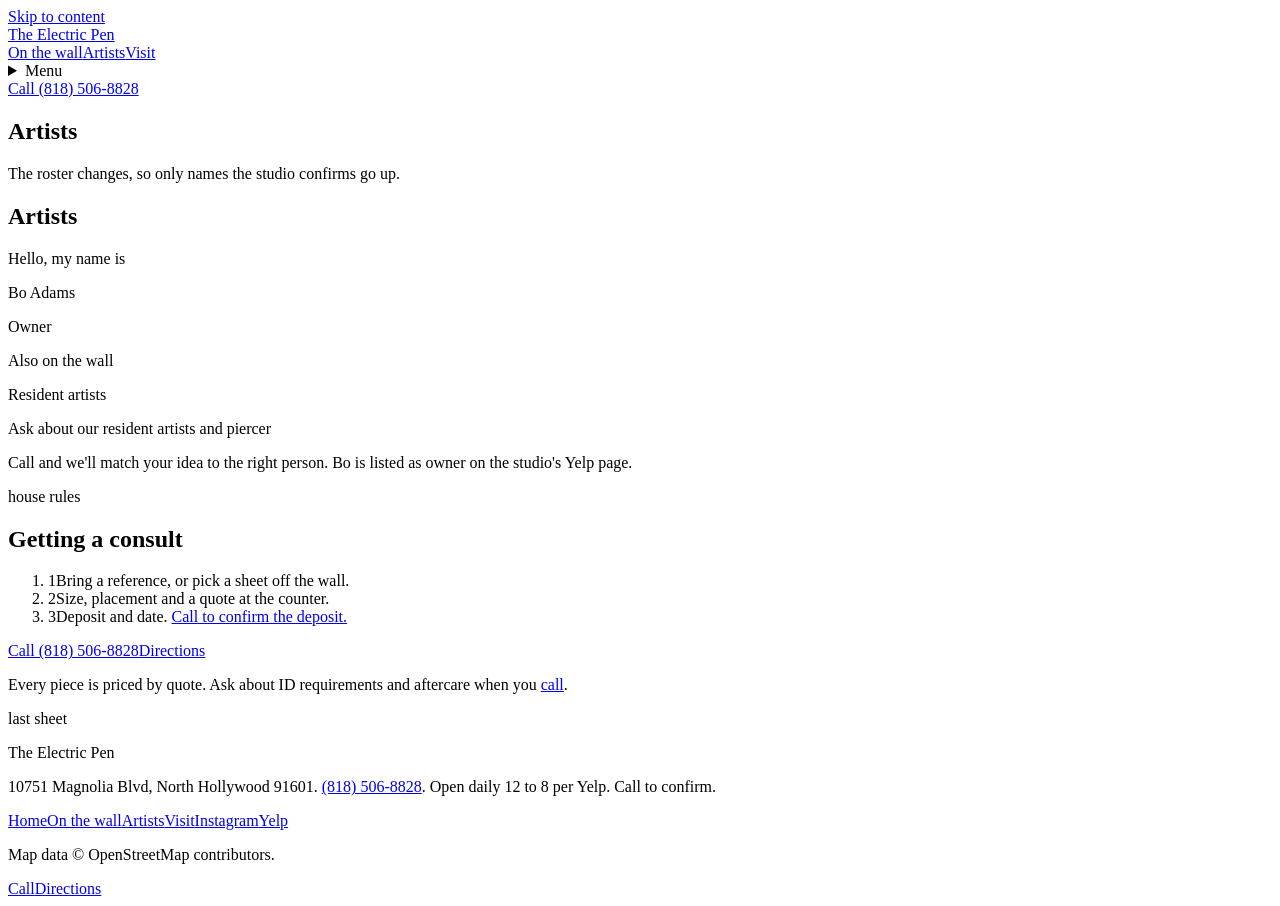
==== commit 007259e7: "Freeze exception r2: drop Tattoodo mention, hedge hours per Yelp, remove JSON-LD hours, builder css " ====
--- a/artists/index.html
+++ b/artists/index.html
@@ -5,14 +5,14 @@
 <meta property="og:image" content="https://answerfirstai-ai.github.io/electric-pen-tattoo/assets/img/og.jpg"><meta property="og:image:width" content="1200"><meta property="og:image:height" content="630"><meta name="twitter:card" content="summary_large_image">
 <link rel="icon" href="/electric-pen-tattoo/favicon.svg" type="image/svg+xml"><link rel="icon" href="/electric-pen-tattoo/favicon.ico" sizes="32x32"><link rel="apple-touch-icon" href="/electric-pen-tattoo/assets/img/icon-180.png"><link rel="manifest" href="/electric-pen-tattoo/site.webmanifest">
 <link rel="preload" href="/electric-pen-tattoo/assets/fonts/archivo-narrow.woff2" as="font" type="font/woff2" crossorigin><link rel="preload" href="/electric-pen-tattoo/assets/fonts/grenze.woff2" as="font" type="font/woff2" crossorigin>
-<link rel="stylesheet" href="/electric-pen-tattoo/assets/css/site.css?v=19">
+<link rel="stylesheet" href="/electric-pen-tattoo/assets/css/site.css?v=21">
 <script>document.documentElement.classList.add('js')</script><script type="application/ld+json">[{"@context":"https://schema.org","@type":"BreadcrumbList","itemListElement":[{"@type":"ListItem","position":1,"name":"Home","item":"https://answerfirstai-ai.github.io/electric-pen-tattoo/"},{"@type":"ListItem","position":2,"name":"Artists","item":"https://answerfirstai-ai.github.io/electric-pen-tattoo/artists/"}]},{"@context":"https://schema.org","@id":"https://answerfirstai-ai.github.io/electric-pen-tattoo/#studio","@type":["TattooParlor","LocalBusiness"],"name":"The Electric Pen Tattoo Studio","telephone":"+1-818-506-8828","url":"https://answerfirstai-ai.github.io/electric-pen-tattoo/"}]</script></head><body class="p-artists"><a class="skip" href="#main">Skip to content</a><header class="nav"><a class="mark" href="/electric-pen-tattoo/" aria-label="The Electric Pen Tattoo Studio, home"><span>The Electric Pen</span></a>
 <nav class="dnav" aria-label="Main"><a class="wl" href="/electric-pen-tattoo/flash/">On the wall</a><a class="wl" href="/electric-pen-tattoo/artists/" aria-current=page>Artists</a><a class="wl" href="/electric-pen-tattoo/visit/">Visit</a></nav><details class="mnav"><summary aria-label="Open menu">Menu</summary><nav aria-label="Mobile"><a class="wl" href="/electric-pen-tattoo/flash/">On the wall</a><a class="wl" href="/electric-pen-tattoo/artists/" aria-current=page>Artists</a><a class="wl" href="/electric-pen-tattoo/visit/">Visit</a><a class="wl" href="tel:+18185068828">Call (818) 506-8828</a></nav></details><a class="btn btn-y nav-call" href="tel:+18185068828">Call (818) 506-8828</a><i class="buzz" aria-hidden="true"></i></header><main id="main"><section class="phead"><h1>Artists</h1><p class="lede">The roster changes, so only names the studio confirms go up.</p></section><section class="sec artists" id="artists"><h2 class="sec-t">Artists</h2><div class="tags-row">
 <div class="sheet ntag" style="--r:-1.5deg"><span class="pin" aria-hidden="true"></span><p class="nt-h">Hello, my name is</p><p class="nt-n">Bo Adams</p><p class="nt-r">Owner</p></div>
 <div class="sheet ntag" style="--r:1deg"><span class="pin" aria-hidden="true"></span><p class="nt-h">Also on the wall</p><p class="nt-n">Resident artists</p><p class="nt-r">Ask about our resident artists and piercer</p></div></div>
-<p class="side-note">Call and we'll match your idea to the right person. Bo is listed as owner on the studio's Tattoodo and Yelp pages.</p></section><section class="sec consult" id="booking"><div class="sheet rules" style="--r:.5deg"><span class="pin" aria-hidden="true"></span><span class="tag">house rules</span><h2>Getting a consult</h2><ol><li><span class="nc">1</span>Bring a reference, or pick a sheet off the wall.</li><li><span class="nc">2</span>Size, placement and a quote at the counter.</li><li><span class="nc">3</span>Deposit and date. <a href="tel:+18185068828">Call to confirm the deposit.</a></li></ol><div class="ctas"><a class="btn btn-y" href="tel:+18185068828">Call (818) 506-8828</a><a class="btn btn-o" href="https://www.google.com/maps/search/?api=1&query=The+Electric+Pen+Tattoo+Studio+10751+Magnolia+Blvd+North+Hollywood+CA+91601" target="_blank" rel="noopener">Directions</a></div></div>
+<p class="side-note">Call and we'll match your idea to the right person. Bo is listed as owner on the studio's Yelp page.</p></section><section class="sec consult" id="booking"><div class="sheet rules" style="--r:.5deg"><span class="pin" aria-hidden="true"></span><span class="tag">house rules</span><h2>Getting a consult</h2><ol><li><span class="nc">1</span>Bring a reference, or pick a sheet off the wall.</li><li><span class="nc">2</span>Size, placement and a quote at the counter.</li><li><span class="nc">3</span>Deposit and date. <a href="tel:+18185068828">Call to confirm the deposit.</a></li></ol><div class="ctas"><a class="btn btn-y" href="tel:+18185068828">Call (818) 506-8828</a><a class="btn btn-o" href="https://www.google.com/maps/search/?api=1&query=The+Electric+Pen+Tattoo+Studio+10751+Magnolia+Blvd+North+Hollywood+CA+91601" target="_blank" rel="noopener">Directions</a></div></div>
 <p class="side-note">Every piece is priced by quote. Ask about ID requirements and aftercare when you <a href="tel:+18185068828">call</a>.</p></section></main><footer class="foot"><div class="sheet f-sheet" style="--r:-.4deg"><span class="pin" aria-hidden="true"></span><span class="tag">last sheet</span><p class="fname">The Electric Pen</p>
-<p>10751 Magnolia Blvd, North Hollywood 91601. <a class="wl" href="tel:+18185068828">(818) 506-8828</a>. Open daily, 12 to 8.</p>
+<p>10751 Magnolia Blvd, North Hollywood 91601. <a class="wl" href="tel:+18185068828">(818) 506-8828</a>. Open daily 12 to 8 per Yelp. Call to confirm.</p>
 <nav class="fnav" aria-label="Footer"><a class="wl" href="/electric-pen-tattoo/">Home</a><a class="wl" href="/electric-pen-tattoo/flash/">On the wall</a><a class="wl" href="/electric-pen-tattoo/artists/">Artists</a><a class="wl" href="/electric-pen-tattoo/visit/">Visit</a><a class="wl" href="https://www.instagram.com/theelectricpentattoo/" target="_blank" rel="noopener">Instagram</a><a class="wl" href="https://www.yelp.com/biz/the-electric-pen-tattoo-studio-north-hollywood" target="_blank" rel="noopener">Yelp</a></nav>
 <p class="fnote">Map data © OpenStreetMap contributors.</p></div></footer>
-<div class="mbar"><a class="btn btn-y" href="tel:+18185068828">Call</a><a class="btn btn-o" href="https://www.google.com/maps/search/?api=1&query=The+Electric+Pen+Tattoo+Studio+10751+Magnolia+Blvd+North+Hollywood+CA+91601" target="_blank" rel="noopener">Directions</a></div><script src="/electric-pen-tattoo/assets/js/gsap.min.js" defer></script><script src="/electric-pen-tattoo/assets/js/ScrollTrigger.min.js" defer></script><script src="/electric-pen-tattoo/assets/js/site.js?v=19" defer></script></body></html>+<div class="mbar"><a class="btn btn-y" href="tel:+18185068828">Call</a><a class="btn btn-o" href="https://www.google.com/maps/search/?api=1&query=The+Electric+Pen+Tattoo+Studio+10751+Magnolia+Blvd+North+Hollywood+CA+91601" target="_blank" rel="noopener">Directions</a></div><script src="/electric-pen-tattoo/assets/js/gsap.min.js" defer></script><script src="/electric-pen-tattoo/assets/js/ScrollTrigger.min.js" defer></script><script src="/electric-pen-tattoo/assets/js/site.js?v=21" defer></script></body></html>
